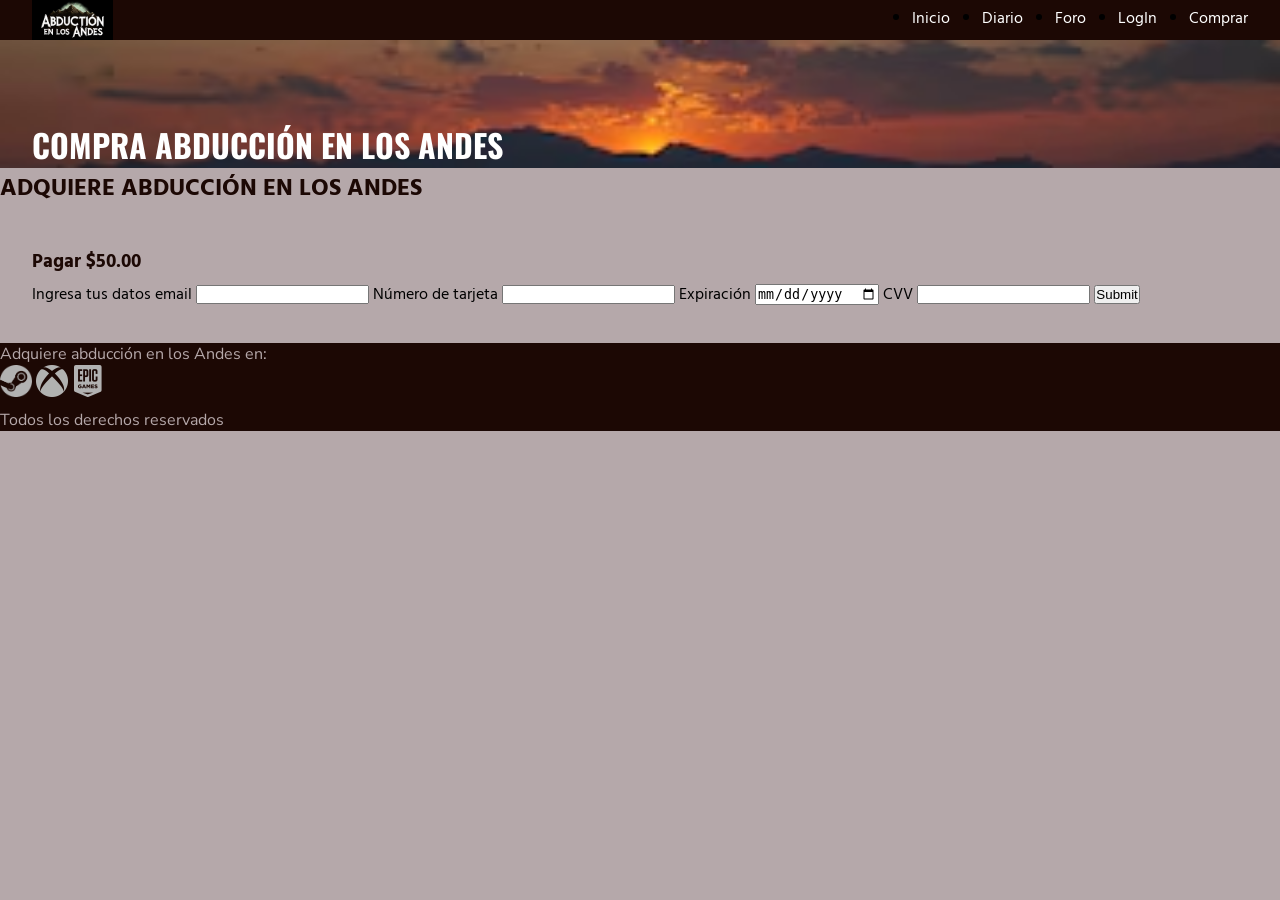
==== pages/comprar.html @ d73d6712 "initial commit" ====
<!DOCTYPE html>
<html lang="es">
<head>
    <meta charset="UTF-8">
    <meta name="viewport" content="width=device-width, initial-scale=1.0">
    <title>Abducción en los Andes | Comprar</title>
    <link rel="stylesheet" href="../styles/styles.css">
</head>

<!-- Body -------------------------------------------------------->
<body>

<!-- Header -------------------------------------------------------->
    <header>
        <div>
            <nav class="topnavbar">
                <img src="../assets/logo-juego.png" alt="imagen del logo" id="logo-juego">
                <ul>
                <li><a href="../index.html">Inicio</a></li>
                <li><a href="./diario.html">Diario</a></li>
                <li><a href="./foro.html">Foro</a></li>
                <li><a href="./login.html">LogIn</a></li>
                <li><a href="#">Comprar</a></li>
                </ul>
            </nav>
        </div>
        <div class="secondary-hero">
            <h1>Compra abducción en los andes</h1>
        </div>
    </header>

<!-- Main ----------------------------------->
    <main class="main-comprar">
        <h2>Adquiere Abducción en los Andes</h2>
        <section>
            <h3>Pagar $50.00</h3>
            <form action="">Ingresa tus datos
                <label for="emailinput">email</label>
                <input type="emailinput">
                <label for="numerodetarjetainput">Número de tarjeta</label>
                <input type="numerodetarjetainput">
                <label for="date">Expiración</label>
                <input type="date">
                <label for="cvvinput">CVV</label>
                <input type="cvvinput">
                <input type="submit">
            </form>
        </section>
    </main>

<!-- Footer ----------------------------------->
    <footer>
        <p>Adquiere abducción en los Andes en:</p>
        <div>
            <img src="../assets/iconlinksteam.webp" alt="ícono de steam" id="icon-steam">
            <img src="../assets/iconlinkxbox.png" alt="ícono de xbox" id="icon-xbox">
            <img src="../assets/iconlinkepic.png" alt="ícono de epic games" id="icon-epic">
        </div>
        <p>Todos los derechos reservados</p>
    </footer>
</body>
</html>
---- styles/styles.css ----
@import url('https://fonts.googleapis.com/css2?family=Hind+Guntur:wght@300;400;500;600;700&family=Nunito+Sans:ital,opsz,wght@0,6..12,200..1000;1,6..12,200..1000&family=Oswald:wght@200..700&display=swap');

*{
    margin: 0;
    padding: 0;

}

body{
    background-color: #B5A8AA;
    font-family: "Hind Guntur", sans-serif;
}

section{
    margin: 2rem;
}

h1
{color:white;
text-transform: uppercase;
font-family: "Oswald", sans-serif;
}

#titulo-home{
    font-size: 6rem;
}

h2{
    color: #1C0804;
    text-transform: uppercase;
    font-family: "Hind Guntur", sans-serif;
}

h3{
    color: #1C0804;
    text-transform: capitalize;
}

p{
    color: #1C0804;
    font-family: "Nunito Sans", sans-serif;
}

button{
    background-color: whitesmoke;
}

nav{
    padding-left: 2rem;
    padding-right: 2rem;
    background-size: cover;
    background-color: #1C0804;
   display:flex;
   flex-direction:row;
   justify-content: space-between;
   align-items: center;
   ul{
    a{
        color: white;
        text-transform: capitalize;
        text-decoration: none;
    }
    display: flex;
    flex-direction: row;
    column-gap: 2rem;
   }
   #logo-juego{
    height: 40px;
   }
}

.main-hero{
    background-image:url(../assets/main-hero.avif);
    background-size: cover;
    background-position: center;
    background-repeat:no-repeat;
    text-align:left;
    block-size: 32rem;
    padding-left: 2rem;
    display:flex;
    align-items: last baseline;
}

.secondary-hero{
    background-image:url(../assets/secondary-hero.avif);
    background-size:cover;
    background-position: center;
    background-repeat: no-repeat;
    text-align: left;
    block-size: 8rem;
    padding-left: 2rem;
    display:flex;
    align-items: last baseline
}

footer{
    background-color: #1C0804;
    p{color: #B5A8AA;}
}

#icon-steam{
    width: 32px;
    height: 32px;
    color: #B5A8AA;
    filter: invert(70%);
}

#icon-xbox{
    width: 32px;
    height: 32px;
    color: #B5A8AA;
    filter: invert(70%);
}

#icon-epic{
    width: 32px;
    height: 32px;
    color: #B5A8AA;
    filter: invert(70%);
}

#icon-twitter{
    height: 32px;
    color: #B5A8AA;
    filter: invert(30%);    
}

#icon-google{
    height: 32px;
    color: #B5A8AA;
    filter: invert(30%);
}

#icon-facebook{
    height: 44px;
    color: #B5A8AA;
    filter: invert(30%);
}

#icon-comment{
    height: 32px;
    color: #B5A8AA;
    filter: invert(30%);
}

.nav-numeros{
    display: flex;
    flex-direction: row;
    margin-left: 2rem;
    align-items: baseline;
}

.nav-numeros-li{
    width: 5px;
    height: 25px;
    padding-left: 0.5rem;
    padding-right: 0.5rem;
    border: #1C0804 solid;
    border-radius: 50px;
}

.contenedor-cards{
       border: #1C0804 solid;
       border-radius: 30px;
       padding: 1rem;
}

.contenedor-cards-card{
    border: #573731 solid;
    border-width: 1px;
    border-radius: 10px;
    padding: 1rem;
    margin: 0.5rem;
    display: flex;
    flex-direction: column;
    row-gap: .5rem;
}

.like-comment-share{
    width: 150px;
    display: flex;
    flex-direction: row;
    justify-content: space-between;

}

.like-status{
    width: 40px;
    display: flex;
    flex-direction: row;
    justify-content: space-evenly;
}

.comment-status{
    width: 40px;
    display: flex;
    flex-direction: row;
    justify-content: space-evenly;
}

.share-status{
    width: 40px;
    display: flex;
    flex-direction: row;
    justify-content: space-evenly;
}

.main-foro{
    display: grid;
    grid-template-columns: repeat(3, 1fr);
    grid-template-areas: 
    "foro-discusiones foro-discusiones foro-sidebar";
}

.foro-discusiones{
    grid-area: foro-discusiones;
}

.foro-sidebar{
    grid-area: foro-sidebar;
}
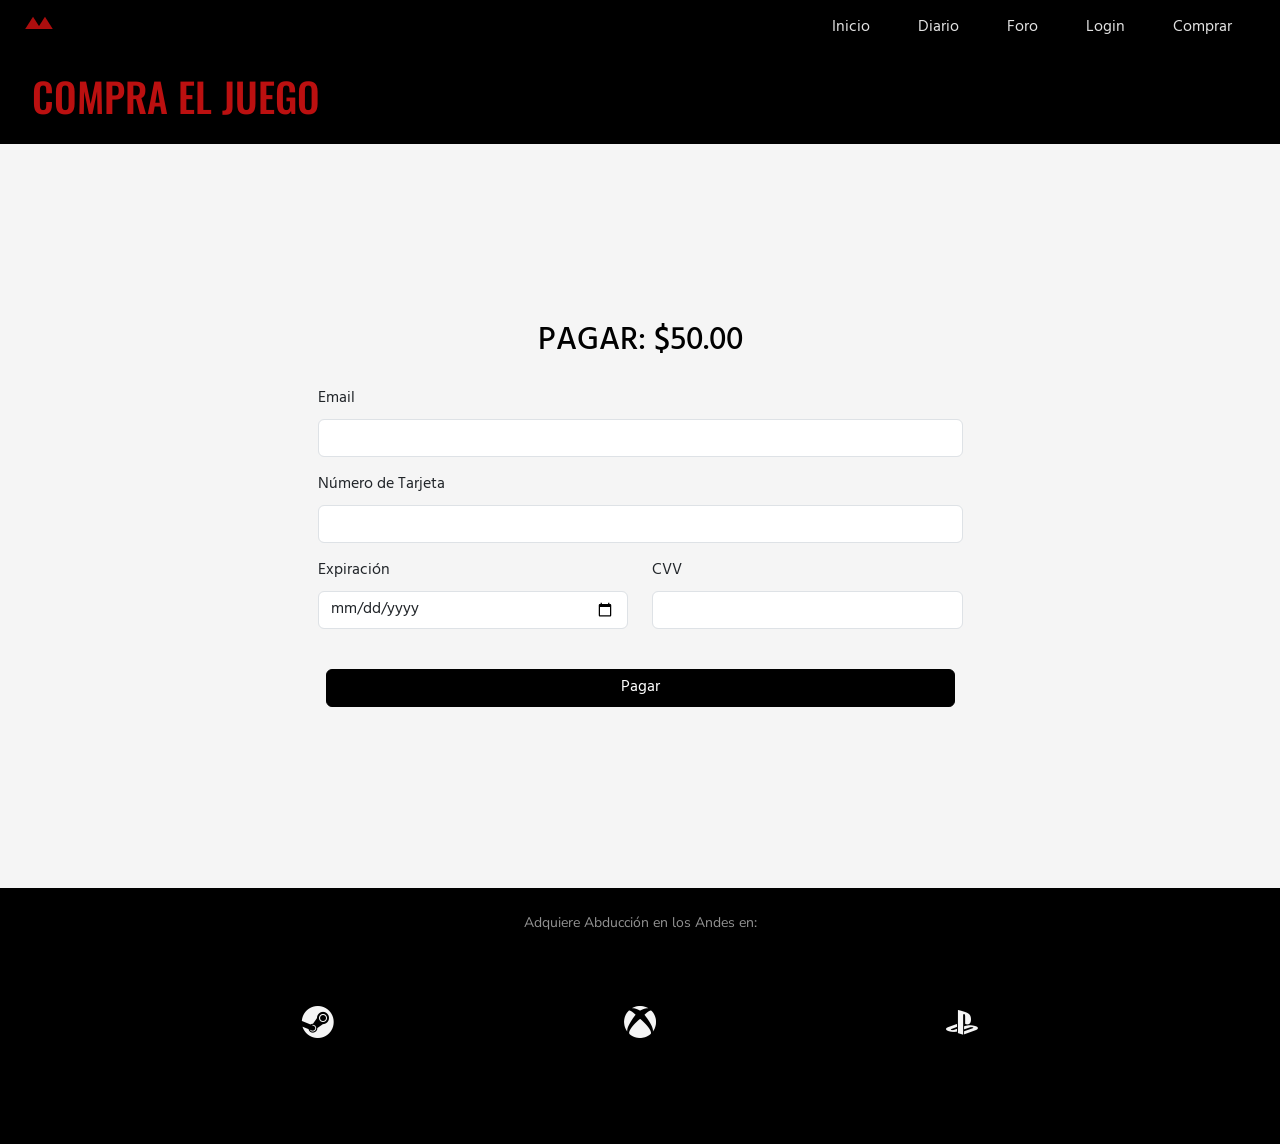
==== commit 5f24e822: "V2, Actualización a V2 de Diario 50%, Login, SignIn y Comprar" ====
--- a/pages/comprar.html
+++ b/pages/comprar.html
@@ -4,59 +4,122 @@
     <meta charset="UTF-8">
     <meta name="viewport" content="width=device-width, initial-scale=1.0">
     <title>Abducción en los Andes | Comprar</title>
+    <link href="https://cdn.jsdelivr.net/npm/bootstrap@5.3.8/dist/css/bootstrap.min.css" rel="stylesheet" integrity="sha384-sRIl4kxILFvY47J16cr9ZwB07vP4J8+LH7qKQnuqkuIAvNWLzeN8tE5YBujZqJLB" crossorigin="anonymous">
+    <link rel="stylesheet" href="https://cdn.jsdelivr.net/npm/bootstrap-icons@1.13.1/font/bootstrap-icons.min.css">
     <link rel="stylesheet" href="../styles/styles.css">
 </head>
 
-<!-- Body -------------------------------------------------------->
 <body>
 
-<!-- Header -------------------------------------------------------->
-    <header>
-        <div>
-            <nav class="topnavbar">
-                <img src="../assets/logo-juego.png" alt="imagen del logo" id="logo-juego">
-                <ul>
-                <li><a href="../index.html">Inicio</a></li>
-                <li><a href="./diario.html">Diario</a></li>
-                <li><a href="./foro.html">Foro</a></li>
-                <li><a href="./login.html">LogIn</a></li>
-                <li><a href="#">Comprar</a></li>
+<!-- COMPRAR / NAV BAR -->
+
+    <div class="container-fluid">
+        <nav class="navbar navbar-expand-md navbar-dark fixed-top d-flex justify-content-between">
+            <a href="#" class="navbar-brand">
+                <img src="../assets/Abduccionenlosandes_Logo.svg" alt="Abducción en los Andes Logo" width="30" height="24" class="d-inline-block align-top ms-4"/>
+                
+            </a>
+            <button
+            class="navbar-toggler" 
+            type="button"
+            data-bs-toggle="collapse"
+            data-bs-target="#toggleMobileMenu"
+            aria-controls="toggleMobileMenu"
+            aria-expanded="false"
+            aria-label="toggle navigation"
+            >
+                <span class="navbar-toggler-icon"></span>
+            </button>
+            <div class="collapse navbar-collapse" id="toggleMobileMenu">
+                <ul class="navbar-nav ms-auto me-4 text-center">
+                    <li class="nav-item px-lg-3">
+                        <a class="nav-link MD-navbar-button" href="../index.html">Inicio</a>
+                    </li>
+                    <li class="nav-item px-lg-3">
+                        <a class="nav-link MD-navbar-button" href="./diario.html">Diario</a>
+                    </li>
+                    <li class="nav-item px-lg-3">
+                        <a class="nav-link MD-navbar-button" href="./foro.html">Foro</a>
+                    </li>
+                    <li class="nav-item px-lg-3">
+                        <a class="nav-link MD-navbar-button" href="./login.html">Login</a>
+                    </li>
+                    <li class="nav-item px-lg-3">
+                        <a class="nav-link MD-navbar-button" href="#">Comprar</a>
+                    </li>
                 </ul>
-            </nav>
+            </div>
+        </nav>
+    </div>
+
+<!-- COMPRAR / HERO -->
+
+    <div class="container-fluid secondary-hero">
+        <header class="row">
+            <div class="col-12">
+                <h1>COMPRA EL JUEGO</h1>
+            </div>
+        </header>
+    </div>
+
+<!-- COMPRAR / SECCTION 1 / FORMULARIO COMPRAR -->
+
+    <div class="MD-form-box d-flex justify-content-center and align-items-center mt-4 p-4 p-sm-3">
+        <div class="row">
+            <div class="col-12 container text-center">
+                <h2>PAGAR: $50.00</h2>
+            </div>
+            <div class="col-12">
+                <form class="p-4 p-sm-3" action="">
+                    <div class="mb-3">
+                        <label for="MD-correoelectronico" class="form-label">Email</label>
+                        <input type="email" class="form-control" id="MD-correoelectronico">
+                    </div>
+                    <div class="mb-3">
+                        <label for="MD-tarjeta" class="form-label">Número de Tarjeta</label>
+                        <input type="number" class="form-control" id="MD-tarjeta">
+                    </div>
+                    <div class="row">
+                        <div class="col-6 mb-3">
+                            <label for="MD-expiracion" class="form-label">Expiración</label>
+                            <input type="date" class="form-control" id="MD-expiracion">
+                        </div>
+                        <div class="col-6 mb-3">
+                            <label for="MD-cvv" class="form-label">CVV</label>
+                            <input type="number" class="form-control" id="MD-cvv">
+                        </div>
+                    </div>
+                    <div class="row mt-4 ms-2 me-2 d-flex justify-content-center">
+                        <button type="submit" class="col-12 btn MD-btn-primary btn-primary mb-2">Pagar</button>
+                    </div>
+                </form>
+            </div>
         </div>
-        <div class="secondary-hero">
-            <h1>Compra abducción en los andes</h1>
+    </div>
+
+<!-- LOGIN / FOOTER -->
+
+    <footer class="container-fluid">
+        <div class="row">
+            <div class="col-12 d-flex justify-content-center">
+                <p class="mt-4 mb-5 MD-footer-texto1">Adquiere Abducción en los Andes en:</p>
+            </div>
+            <div class="col-12 d-flex justify-content-evenly mt-4 mb-4">
+                <div>
+                    <a class="nav-link MD-footer-button" href="#"><i class="bi bi-steam"></i></a>
+                </div>
+                <div>
+                    <a class="nav-link MD-footer-button" href="#"><i class="bi bi-xbox"></i></a>
+                </div>
+                <div>
+                    <a class="nav-link MD-footer-button" href="#"><i class="bi bi-playstation"></i></a>
+                </div>
+            </div>
         </div>
-    </header>
+    </footer>
 
-<!-- Main ----------------------------------->
-    <main class="main-comprar">
-        <h2>Adquiere Abducción en los Andes</h2>
-        <section>
-            <h3>Pagar $50.00</h3>
-            <form action="">Ingresa tus datos
-                <label for="emailinput">email</label>
-                <input type="emailinput">
-                <label for="numerodetarjetainput">Número de tarjeta</label>
-                <input type="numerodetarjetainput">
-                <label for="date">Expiración</label>
-                <input type="date">
-                <label for="cvvinput">CVV</label>
-                <input type="cvvinput">
-                <input type="submit">
-            </form>
-        </section>
-    </main>
+    <script src="https://cdn.jsdelivr.net/npm/bootstrap@5.0.2/dist/js/bootstrap.bundle.min.js" integrity="sha384-MrcW6ZMFYlzcLA8Nl+NtUVF0sA7MsXsP1UyJoMp4YLEuNSfAP+JcXn/tWtIaxVXM" crossorigin="anonymous"></script>
 
-<!-- Footer ----------------------------------->
-    <footer>
-        <p>Adquiere abducción en los Andes en:</p>
-        <div>
-            <img src="../assets/iconlinksteam.webp" alt="ícono de steam" id="icon-steam">
-            <img src="../assets/iconlinkxbox.png" alt="ícono de xbox" id="icon-xbox">
-            <img src="../assets/iconlinkepic.png" alt="ícono de epic games" id="icon-epic">
-        </div>
-        <p>Todos los derechos reservados</p>
-    </footer>
 </body>
+
 </html>
--- a/styles/styles.css
+++ b/styles/styles.css
@@ -7,37 +7,34 @@
 }
 
 body{
-    background-color: #B5A8AA;
+    background-color: whitesmoke;
     font-family: "Hind Guntur", sans-serif;
 }
 
-section{
-    margin: 2rem;
-}
-
 h1
-{color:white;
+{color:rgb(187, 16, 16);
 text-transform: uppercase;
 font-family: "Oswald", sans-serif;
 }
 
-#titulo-home{
-    font-size: 6rem;
+.titulo-home{
+    font-size: 12rem;
+    padding-bottom: 2rem;
 }
 
 h2{
-    color: #1C0804;
+    color: black;
     text-transform: uppercase;
     font-family: "Hind Guntur", sans-serif;
 }
 
 h3{
-    color: #1C0804;
+    color: black;
     text-transform: capitalize;
 }
 
 p{
-    color: #1C0804;
+    color: black;
     font-family: "Nunito Sans", sans-serif;
 }
 
@@ -46,56 +43,73 @@
 }
 
 nav{
-    padding-left: 2rem;
-    padding-right: 2rem;
     background-size: cover;
-    background-color: #1C0804;
-   display:flex;
-   flex-direction:row;
-   justify-content: space-between;
-   align-items: center;
-   ul{
-    a{
-        color: white;
-        text-transform: capitalize;
-        text-decoration: none;
-    }
-    display: flex;
-    flex-direction: row;
-    column-gap: 2rem;
-   }
-   #logo-juego{
-    height: 40px;
-   }
+    background-color: black;
+    opacity: 0.92;
+}
+
+.MD-navbar-button{
+    color: whitesmoke;
+}
+
+.MD-navbar-button:hover{
+    color:rgb(187, 16, 16);
+    font-size: 17px;
+}
+
+.MD-footer-button{
+    color: whitesmoke;
+    font-size: 2rem;
+}
+
+.MD-footer-button:hover{
+    color:rgb(187, 16, 16);
+    font-size: 2.25rem;
+}
+
+.MD-login-socialmedia{
+    color: gray;
+    font-size: 1.5rem;
+}
+
+.MD-login-socialmedia:hover{
+    color:black;
 }
 
 .main-hero{
-    background-image:url(../assets/main-hero.avif);
+    background-color: black;
     background-size: cover;
     background-position: center;
     background-repeat:no-repeat;
     text-align:left;
-    block-size: 32rem;
+    block-size: 36rem;
     padding-left: 2rem;
     display:flex;
     align-items: last baseline;
 }
 
 .secondary-hero{
-    background-image:url(../assets/secondary-hero.avif);
+    background-color: black;
     background-size:cover;
     background-position: center;
     background-repeat: no-repeat;
     text-align: left;
-    block-size: 8rem;
+    block-size: 9rem;
     padding-left: 2rem;
+    padding-bottom: 1rem;
     display:flex;
     align-items: last baseline
 }
 
 footer{
-    background-color: #1C0804;
-    p{color: #B5A8AA;}
+    background-color: black;
+    block-size: 16rem;
+    p{color: #f3f3f3;}
+}
+
+.MD-footer-texto1{
+    color: rgb(146, 146, 146);
+    font-size: 14px;
 }
 
 #icon-steam{
@@ -218,4 +232,35 @@
 
 .foro-sidebar{
     grid-area: foro-sidebar;
+}
+
+/* Fondo de tabla personalizado--PROFES, ESTO LO GOOGLEE PERO LO APLIQUÉ SIN ENTENDER QUÉ SIGNIFICA ESA PROPIEDAD, Pero funciona. */
+.MD-table-requisitos{
+    --bs-table-bg:whitesmoke;
+}
+
+.MD-form-box{
+    min-height: 80vh;
+    background-color: whitesmoke;
+    box-shadow: 5px 5px 5px lightgray;
+}
+
+.MD-btn-primary{
+    background-color:black ;
+    border-color: black;
+}
+
+.MD-btn-primary:hover{
+    background-color:rgb(187, 16, 16);
+    border-color: rgb(187, 16, 16);
+}
+
+.MD-btn-link{
+    text-decoration-color:black;
+    color: black;
+}
+
+.MD-btn-link:hover{
+    text-decoration-color:rgb(187, 16, 16);
+    color:rgb(187, 16, 16);
 }
